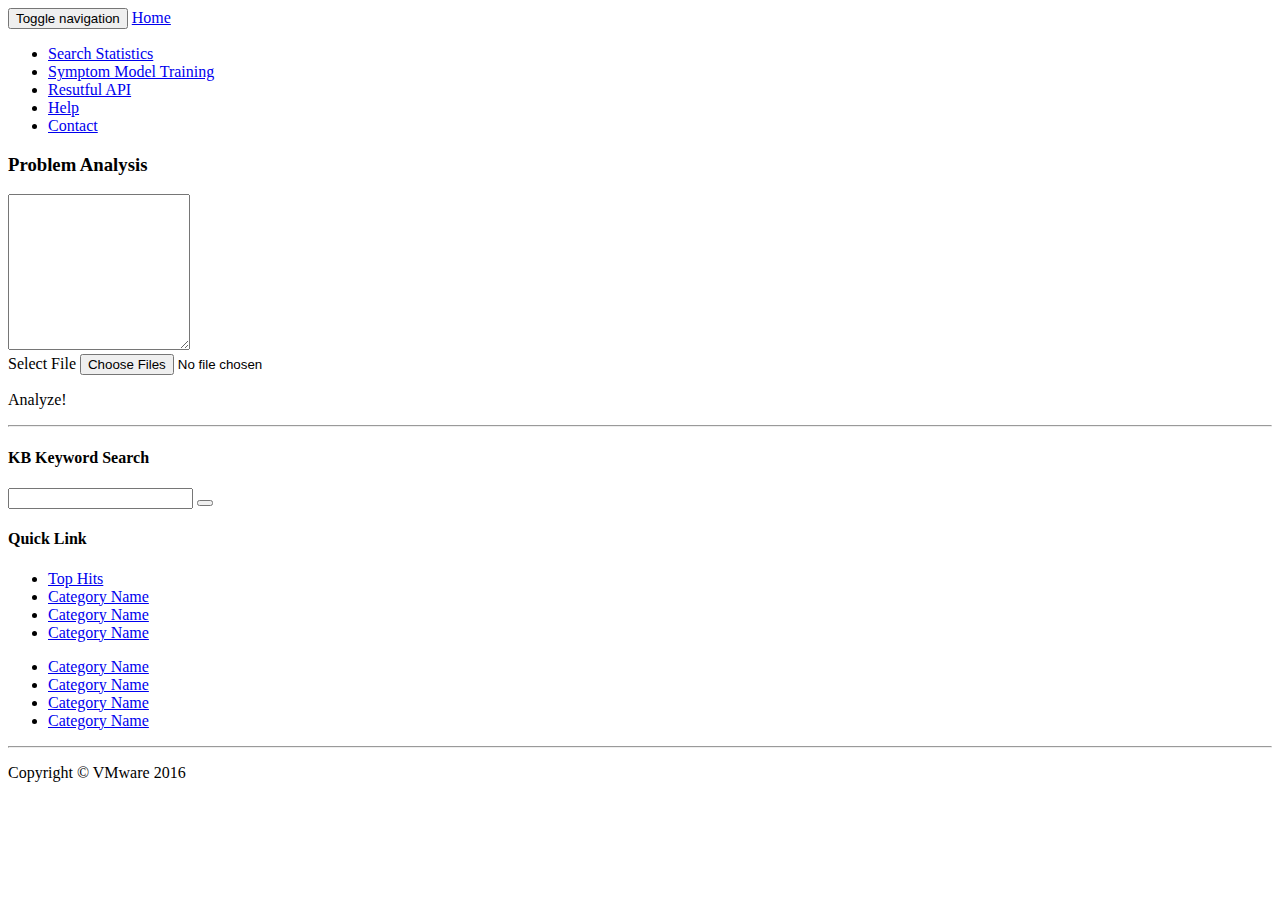
==== web/index.html @ 771a0a0f "update" ====
<!DOCTYPE html>
<html lang="en">
<!-- /.container -->



<head>

    <meta charset="utf-8">
    <meta http-equiv="X-UA-Compatible" content="IE=edge">
    <meta name="viewport" content="width=device-width, initial-scale=1">
    <meta name="description" content="">
    <meta name="author" content="">

    <title>Unfied Search - Real Expert Behind You</title>

    <!-- Bootstrap Core CSS -->
    <link href="css/bootstrap.min.css" rel="stylesheet">

    <!-- Custom CSS -->
    <link href="css/heroic-features.css" rel="stylesheet">
    <!-- jQuery -->
    <script src="js/jquery.js"></script>


    <!-- Bootstrap Core JavaScript -->
    <script src="js/bootstrap.min.js"></script>



    <!-- HTML5 Shim and Respond.js IE8 support of HTML5 elements and media queries -->
    <!-- WARNING: Respond.js doesn't work if you view the page via file:// -->
    <!--[if lt IE 9]>
    <script src="https://oss.maxcdn.com/libs/html5shiv/3.7.0/html5shiv.js"></script>
    <script src="https://oss.maxcdn.com/libs/respond.js/1.4.2/respond.min.js"></script>

    <![endif]-->



    <!-- Controler -->
    <script src="js/control.js"></script>
</head>

<body>

<!-- Navigation -->
<nav class="navbar navbar-inverse navbar-fixed-top" role="navigation">
    <div class="container">
        <!-- Brand and toggle get grouped for better mobile display -->
        <div class="navbar-header">
            <button type="button" class="navbar-toggle" data-toggle="collapse"
                    data-target="#bs-example-navbar-collapse-1">
                <span class="sr-only">Toggle navigation</span>
                <span class="icon-bar"></span>
                <span class="icon-bar"></span>
                <span class="icon-bar"></span>
                <span class="icon-bar"></span>
                <span class="icon-bar"></span>
            </button>
            <a class="navbar-brand" href="#">Home</a>
        </div>
        <!-- Collect the nav links, forms, and other content for toggling -->
        <div class="collapse navbar-collapse" id="bs-example-navbar-collapse-1">
            <ul class="nav navbar-nav">
                <li>
                    <a href="#">Search Statistics</a>
                </li>
                  <li>
                    <a href="#">Symptom Model Training</a>
                </li>
                <li>
                    <a href="#">Resutful API</a>
                </li>
                <li>
                    <a href="#">Help</a>
                </li>
                <li>
                    <a href="#">Contact</a>
                </li>
            </ul>
        </div>
        <!-- /.navbar-collapse -->
    </div>
    <!-- /.container -->
</nav>

<!-- Page Content -->
<div class="container">

    <!-- Jumbotron Header -->
    <div id="div_search" class="container">
        <h3>Problem Analysis</h3>
        <div class="form-group">
            <textarea class="form-control" rows="10" id="text_search_input"></textarea>
        </div>
        <label class="control-label">Select File</label>
        <input id="input_upload" name="input2[]" type="file" class="file" multiple data-show-upload="false" data-show-caption="true">


        <p>
        <p><a onclick="makesearch()" class="btn btn-primary btn-large">Analyze!</a></p>

    </div>
    <hr>

    <div class="row">

        <!-- Blog Entries Column -->
        <div id="div_top_hit" class="col-md-8" >
       </div>

        <div id="div_search_result" class="col-md-8" style="display: none;">
       </div>

        <!-- Blog Sidebar Widgets Column -->
        <div class="col-md-4">

            <!-- Blog Search Well -->
            <div class="well">
                <h4>KB Keyword Search</h4>
                <div class="input-group">
                    <input type="text" class="form-control">
                        <span class="input-group-btn">
                            <button class="btn btn-default" type="button">
                                <span class="glyphicon glyphicon-search"></span>
                        </button>
                        </span>
                </div>
                <!-- /.input-group -->
            </div>

            <!-- Blog Categories Well -->
            <div class="well">
                <h4>Quick Link</h4>
                <div class="row">
                    <div class="col-lg-6">
                        <ul class="list-unstyled">
                            <li><a href="#" onclick="displayhits()">Top Hits</a>
                            </li>
                            <li><a href="#">Category Name</a>
                            </li>
                            <li><a href="#">Category Name</a>
                            </li>
                            <li><a href="#">Category Name</a>
                            </li>
                        </ul>
                    </div>
                    <!-- /.col-lg-6 -->
                    <div class="col-lg-6">
                        <ul class="list-unstyled">
                            <li><a href="#">Category Name</a>
                            </li>
                            <li><a href="#">Category Name</a>
                            </li>
                            <li><a href="#">Category Name</a>
                            </li>
                            <li><a href="#">Category Name</a>
                            </li>
                        </ul>
                    </div>
                </div>
            </div>
<!--
            <div class="well">
                <h4>Side Widget Well</h4>
                <p>Lorem ipsum dolor sit amet, consectetur adipisicing elit. Inventore, perspiciatis adipisci accusamus
                    laudantium odit aliquam repellat tempore quos aspernatur vero.</p>
            </div>
-->

        </div>

    </div>


<!--
    <div class="row">
        <div class="col-lg-12">
            <h3>Latest Features</h3>
        </div>
    </div>
    <div class="row text-center">

        <div class="col-md-3 col-sm-6 hero-feature">
            <div class="thumbnail">
                <img src="http://placehold.it/800x500" alt="">
                <div class="caption">
                    <h3>Feature Label</h3>
                    <p>Lorem ipsum dolor sit amet, consectetur adipisicing elit.</p>
                    <p>
                        <a href="#" class="btn btn-primary">Buy Now!</a> <a href="#" class="btn btn-default">More
                        Info</a>
                    </p>
                </div>
            </div>
        </div>

        <div class="col-md-3 col-sm-6 hero-feature">
            <div class="thumbnail">
                <img src="http://placehold.it/800x500" alt="">
                <div class="caption">
                    <h3>Feature Label</h3>
                    <p>Lorem ipsum dolor sit amet, consectetur adipisicing elit.</p>
                    <p>
                        <a href="#" class="btn btn-primary">Buy Now!</a> <a href="#" class="btn btn-default">More
                        Info</a>
                    </p>
                </div>
            </div>
        </div>

        <div class="col-md-3 col-sm-6 hero-feature">
            <div class="thumbnail">
                <img src="http://placehold.it/800x500" alt="">
                <div class="caption">
                    <h3>Feature Label</h3>
                    <p>Lorem ipsum dolor sit amet, consectetur adipisicing elit.</p>
                    <p>
                        <a href="#" class="btn btn-primary">Buy Now!</a> <a href="#" class="btn btn-default">More
                        Info</a>
                    </p>
                </div>
            </div>
        </div>

        <div class="col-md-3 col-sm-6 hero-feature">
            <div class="thumbnail">
                <img src="http://placehold.it/800x500" alt="">
                <div class="caption">
                    <h3>Feature Label</h3>
                    <p>Lorem ipsum dolor sit amet, consectetur adipisicing elit.</p>
                    <p>
                        <a href="#" class="btn btn-primary">Buy Now!</a> <a href="#" class="btn btn-default">More
                        Info</a>
                    </p>
                </div>
            </div>
        </div>

    </div>

-->
    <div class="row">
    <hr>

    <!-- Footer -->
    <footer>
        <div class="row">
            <div class="col-lg-12">
                <p>Copyright &copy; VMware 2016</p>
            </div>
        </div>
    </footer>

</div>


</body>

</html>
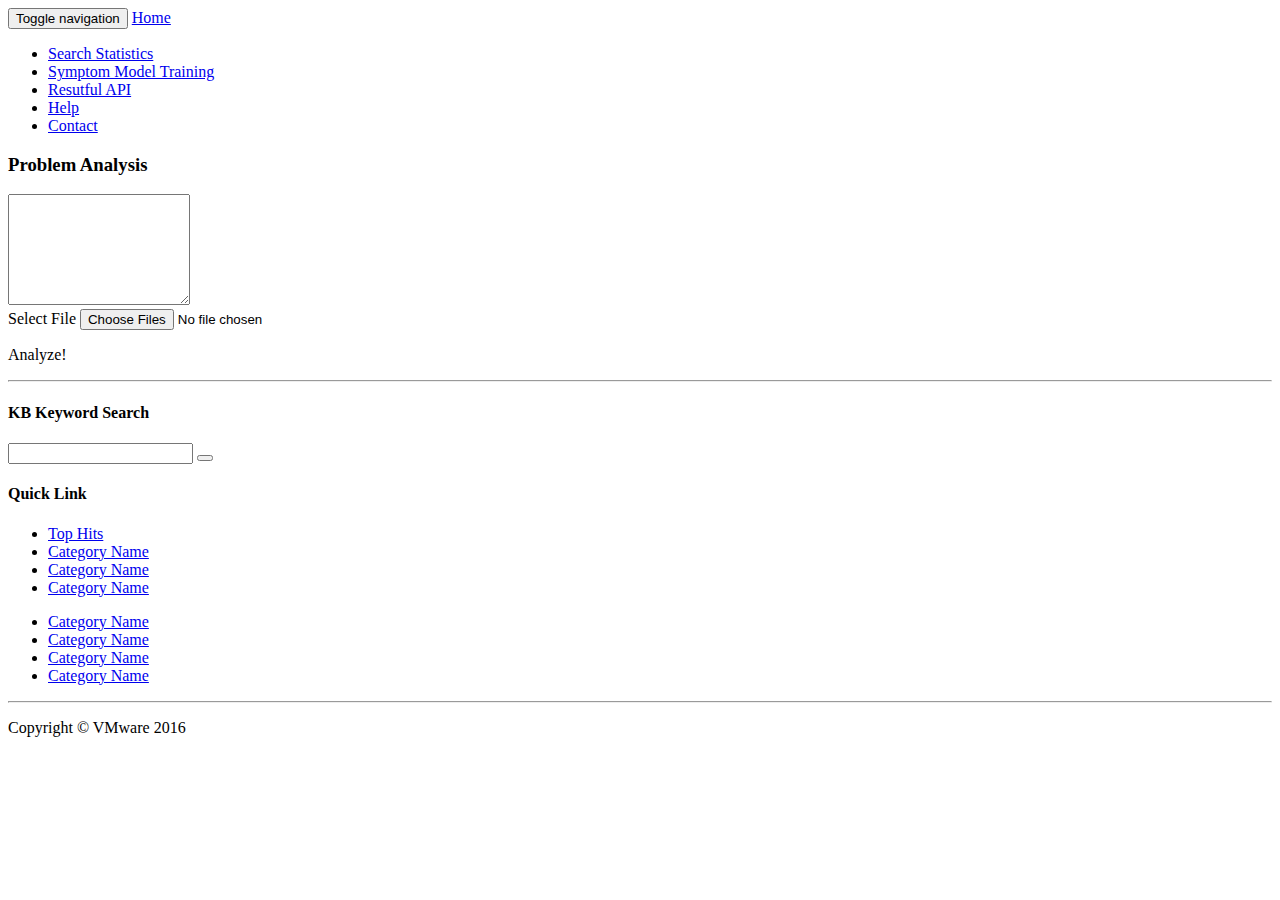
==== commit 3b6e0315: "update ui" ====
--- a/web/index.html
+++ b/web/index.html
@@ -92,10 +92,10 @@
     <div id="div_search" class="container">
         <h3>Problem Analysis</h3>
         <div class="form-group">
-            <textarea class="form-control" rows="10" id="text_search_input"></textarea>
+            <textarea class="form-control" rows="7" id="text_search_input"></textarea>
         </div>
         <label class="control-label">Select File</label>
-        <input id="input_upload" name="input2[]" type="file" class="file" multiple data-show-upload="false" data-show-caption="true">
+        <input id="input_upload" name="input2[]" type="file" class="btn btn-default btn-file" multiple data-show-upload="false" data-show-caption="true">
 
 
         <p>
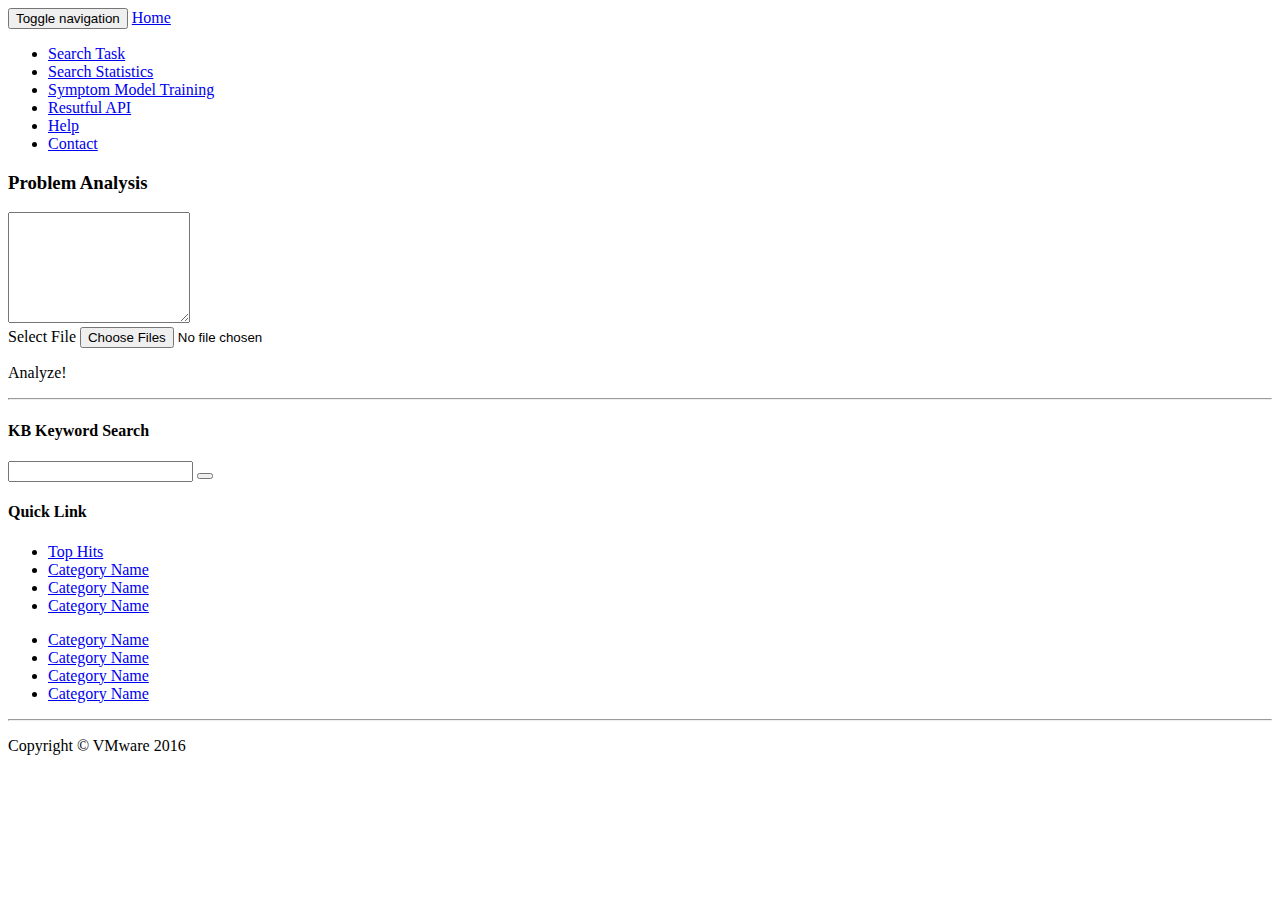
==== commit cad1b96b: "update UI" ====
--- a/web/index.html
+++ b/web/index.html
@@ -57,12 +57,16 @@
                 <span class="icon-bar"></span>
                 <span class="icon-bar"></span>
                 <span class="icon-bar"></span>
+                <span class="icon-bar"></span>
             </button>
             <a class="navbar-brand" href="#">Home</a>
         </div>
         <!-- Collect the nav links, forms, and other content for toggling -->
         <div class="collapse navbar-collapse" id="bs-example-navbar-collapse-1">
             <ul class="nav navbar-nav">
+                <li>
+                    <a href="#">Search Task</a>
+                </li>
                 <li>
                     <a href="#">Search Statistics</a>
                 </li>
@@ -95,7 +99,7 @@
             <textarea class="form-control" rows="7" id="text_search_input"></textarea>
         </div>
         <label class="control-label">Select File</label>
-        <input id="input_upload" name="input2[]" type="file" class="btn btn-default btn-file" multiple data-show-upload="false" data-show-caption="true">
+        <input id="input_file_upload" name="input2[]" type="file" class="btn btn-default btn-file" multiple data-show-upload="false" data-show-caption="true">
 
 
         <p>
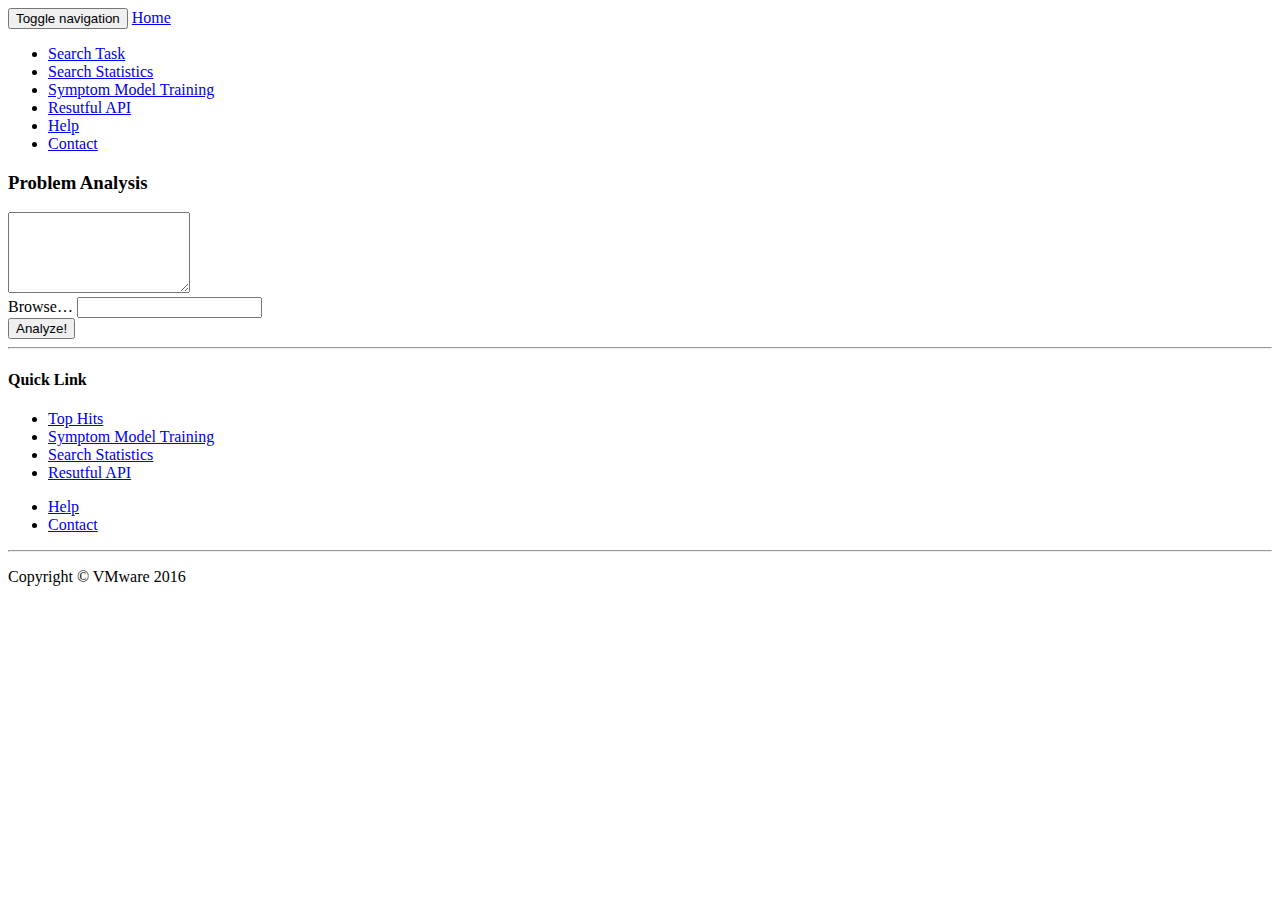
==== commit 0c26c14a: "update UI" ====
--- a/web/index.html
+++ b/web/index.html
@@ -1,7 +1,6 @@
 <!DOCTYPE html>
 <html lang="en">
 <!-- /.container -->
-
 
 
 <head>
@@ -19,13 +18,16 @@
 
     <!-- Custom CSS -->
     <link href="css/heroic-features.css" rel="stylesheet">
+
+    <!-- Custom CSS -->
+    <link href="css/unified.css" rel="stylesheet">
+
     <!-- jQuery -->
     <script src="js/jquery.js"></script>
 
 
     <!-- Bootstrap Core JavaScript -->
     <script src="js/bootstrap.min.js"></script>
-
 
 
     <!-- HTML5 Shim and Respond.js IE8 support of HTML5 elements and media queries -->
@@ -37,13 +39,19 @@
     <![endif]-->
 
 
-
     <!-- Controler -->
     <script src="js/control.js"></script>
+    <script src="js/util.js"></script>
+
 </head>
 
 <body>
 
+<!--Symptom Model Training
+Resutful API
+Help
+Contact
+-->
 <!-- Navigation -->
 <nav class="navbar navbar-inverse navbar-fixed-top" role="navigation">
     <div class="container">
@@ -70,7 +78,7 @@
                 <li>
                     <a href="#">Search Statistics</a>
                 </li>
-                  <li>
+                <li>
                     <a href="#">Symptom Model Training</a>
                 </li>
                 <li>
@@ -96,14 +104,42 @@
     <div id="div_search" class="container">
         <h3>Problem Analysis</h3>
         <div class="form-group">
-            <textarea class="form-control" rows="7" id="text_search_input"></textarea>
-        </div>
+            <textarea class="form-control" rows="5" id="text_search_input"></textarea>
+        </div>
+        <!--
         <label class="control-label">Select File</label>
-        <input id="input_file_upload" name="input2[]" type="file" class="btn btn-default btn-file" multiple data-show-upload="false" data-show-caption="true">
-
-
-        <p>
-        <p><a onclick="makesearch()" class="btn btn-primary btn-large">Analyze!</a></p>
+
+        <label class="btn btn-default btn-file">
+            Browse <input type="file" style="display: none;">
+        </label>
+
+        <p> <input id="input_file_upload" name="input2[]" type="file" class="btn btn-default btn-file" multiple
+               data-show-upload="false" data-show-caption="true"> </p> -->
+
+
+        <div class="col-lg-6 col-sm-6 col-12">
+            <div class="input-group">
+                <label class="input-group-btn">
+                    <span class="btn btn-primary">
+                        Browse… <input  onchange="uploadOnChange()" id="input_file_upload" name="input2[]" multiple
+                                        data-show-upload="false" type="file" style="display: none;" multiple="">
+                    </span>
+                </label>
+                <input id="input_file_upload_text" type="text" class="form-control" readonly="">
+            </div>
+
+        </div>
+
+        <div class="col-lg-3 col-sm-3 col-12">
+            <button   id="btn_analyze" onclick="makesearch()"  class="btn btn-success btn-primary btn-large">Analyze!  </button>
+        </div>
+
+
+
+
+
+
+
 
     </div>
     <hr>
@@ -111,28 +147,15 @@
     <div class="row">
 
         <!-- Blog Entries Column -->
-        <div id="div_top_hit" class="col-md-8" >
-       </div>
+        <div id="div_top_hit" class="col-md-8">
+        </div>
 
         <div id="div_search_result" class="col-md-8" style="display: none;">
-       </div>
+        </div>
 
         <!-- Blog Sidebar Widgets Column -->
         <div class="col-md-4">
 
-            <!-- Blog Search Well -->
-            <div class="well">
-                <h4>KB Keyword Search</h4>
-                <div class="input-group">
-                    <input type="text" class="form-control">
-                        <span class="input-group-btn">
-                            <button class="btn btn-default" type="button">
-                                <span class="glyphicon glyphicon-search"></span>
-                        </button>
-                        </span>
-                </div>
-                <!-- /.input-group -->
-            </div>
 
             <!-- Blog Categories Well -->
             <div class="well">
@@ -142,124 +165,53 @@
                         <ul class="list-unstyled">
                             <li><a href="#" onclick="displayhits()">Top Hits</a>
                             </li>
-                            <li><a href="#">Category Name</a>
-                            </li>
-                            <li><a href="#">Category Name</a>
-                            </li>
-                            <li><a href="#">Category Name</a>
+                            <li><a href="#">Symptom Model Training</a>
+                            </li>
+                            <li><a href="#">Search Statistics</a>
+                            </li>
+                            <li><a href="#">Resutful API</a>
                             </li>
                         </ul>
                     </div>
                     <!-- /.col-lg-6 -->
                     <div class="col-lg-6">
                         <ul class="list-unstyled">
+                            <li><a href="#">Help</a>
+                            </li>
+                            <li><a href="#">Contact</a>
+                            </li>
+                            <!--
                             <li><a href="#">Category Name</a>
                             </li>
                             <li><a href="#">Category Name</a>
                             </li>
-                            <li><a href="#">Category Name</a>
-                            </li>
-                            <li><a href="#">Category Name</a>
-                            </li>
+                            -->
                         </ul>
                     </div>
                 </div>
             </div>
-<!--
-            <div class="well">
-                <h4>Side Widget Well</h4>
-                <p>Lorem ipsum dolor sit amet, consectetur adipisicing elit. Inventore, perspiciatis adipisci accusamus
-                    laudantium odit aliquam repellat tempore quos aspernatur vero.</p>
-            </div>
--->
-
-        </div>
-
-    </div>
-
-
-<!--
+
+
+        </div>
+
+    </div>
+
+
     <div class="row">
-        <div class="col-lg-12">
-            <h3>Latest Features</h3>
-        </div>
-    </div>
-    <div class="row text-center">
-
-        <div class="col-md-3 col-sm-6 hero-feature">
-            <div class="thumbnail">
-                <img src="http://placehold.it/800x500" alt="">
-                <div class="caption">
-                    <h3>Feature Label</h3>
-                    <p>Lorem ipsum dolor sit amet, consectetur adipisicing elit.</p>
-                    <p>
-                        <a href="#" class="btn btn-primary">Buy Now!</a> <a href="#" class="btn btn-default">More
-                        Info</a>
-                    </p>
+        <hr>
+
+        <!-- Footer -->
+        <footer>
+            <div class="row">
+                <div class="col-lg-12">
+                    <p>Copyright &copy; VMware 2016</p>
                 </div>
             </div>
-        </div>
-
-        <div class="col-md-3 col-sm-6 hero-feature">
-            <div class="thumbnail">
-                <img src="http://placehold.it/800x500" alt="">
-                <div class="caption">
-                    <h3>Feature Label</h3>
-                    <p>Lorem ipsum dolor sit amet, consectetur adipisicing elit.</p>
-                    <p>
-                        <a href="#" class="btn btn-primary">Buy Now!</a> <a href="#" class="btn btn-default">More
-                        Info</a>
-                    </p>
-                </div>
-            </div>
-        </div>
-
-        <div class="col-md-3 col-sm-6 hero-feature">
-            <div class="thumbnail">
-                <img src="http://placehold.it/800x500" alt="">
-                <div class="caption">
-                    <h3>Feature Label</h3>
-                    <p>Lorem ipsum dolor sit amet, consectetur adipisicing elit.</p>
-                    <p>
-                        <a href="#" class="btn btn-primary">Buy Now!</a> <a href="#" class="btn btn-default">More
-                        Info</a>
-                    </p>
-                </div>
-            </div>
-        </div>
-
-        <div class="col-md-3 col-sm-6 hero-feature">
-            <div class="thumbnail">
-                <img src="http://placehold.it/800x500" alt="">
-                <div class="caption">
-                    <h3>Feature Label</h3>
-                    <p>Lorem ipsum dolor sit amet, consectetur adipisicing elit.</p>
-                    <p>
-                        <a href="#" class="btn btn-primary">Buy Now!</a> <a href="#" class="btn btn-default">More
-                        Info</a>
-                    </p>
-                </div>
-            </div>
-        </div>
-
-    </div>
-
--->
-    <div class="row">
-    <hr>
-
-    <!-- Footer -->
-    <footer>
-        <div class="row">
-            <div class="col-lg-12">
-                <p>Copyright &copy; VMware 2016</p>
-            </div>
-        </div>
-    </footer>
-
+        </footer>
+
+    </div>
 </div>
 
-
 </body>
 
 </html>
--- a/web/css/unified.css
+++ b/web/css/unified.css
@@ -0,0 +1,16 @@
+
+
+.glyphicon-refresh-animate {
+    -animation: spin .7s infinite linear;
+    -webkit-animation: spin2 .7s infinite linear;
+}
+
+@-webkit-keyframes spin2 {
+    from { -webkit-transform: rotate(0deg);}
+    to { -webkit-transform: rotate(360deg);}
+}
+
+@keyframes spin {
+    from { transform: scale(1) rotate(0deg);}
+    to { transform: scale(1) rotate(360deg);}
+}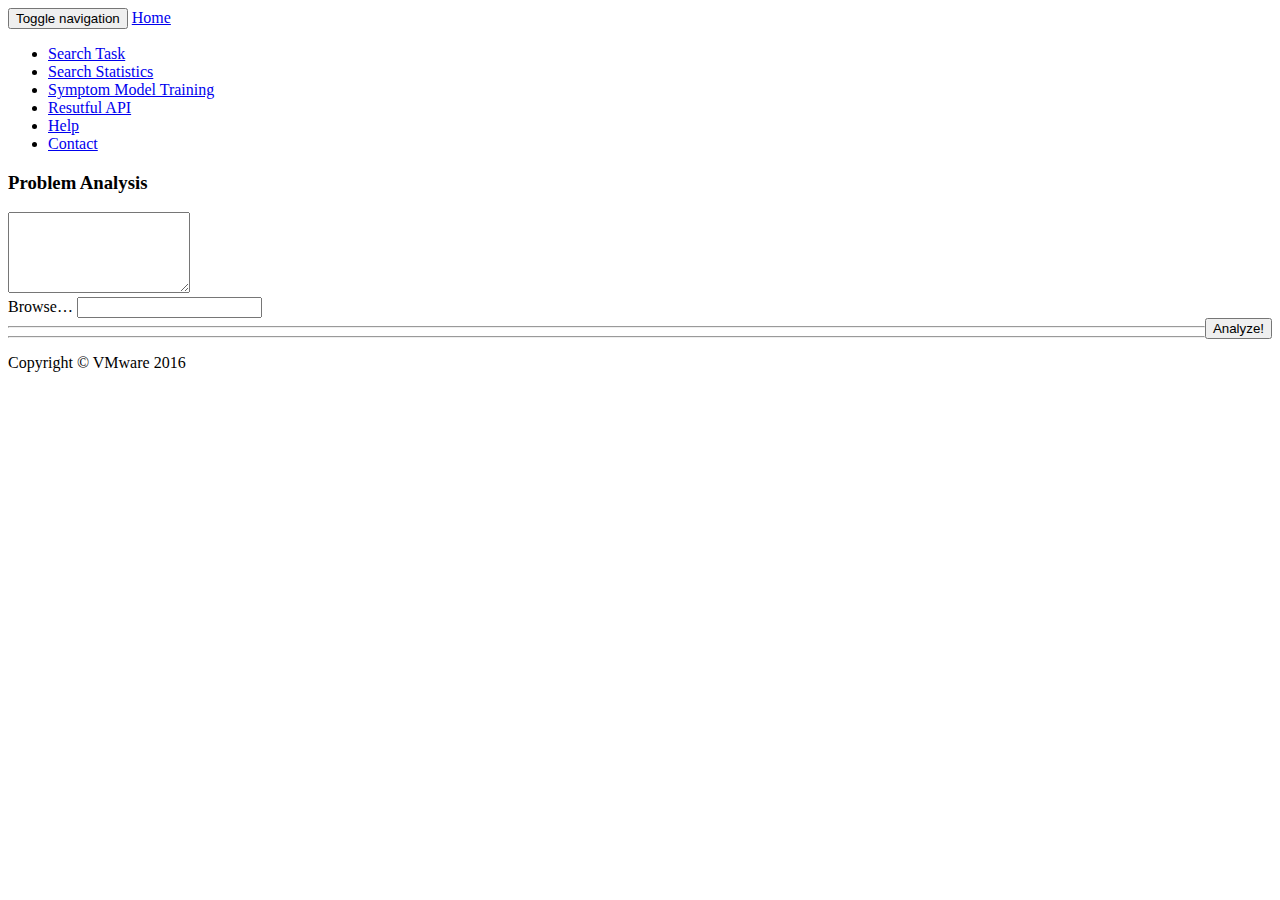
==== commit b0b8e9f8: "update UI" ====
--- a/web/index.html
+++ b/web/index.html
@@ -23,20 +23,12 @@
     <link href="css/unified.css" rel="stylesheet">
 
     <!-- jQuery -->
-    <script src="js/jquery.js"></script>
+    <script src="js/libs/jquery.js"></script>
 
 
     <!-- Bootstrap Core JavaScript -->
-    <script src="js/bootstrap.min.js"></script>
+    <script src="js/libs/bootstrap.min.js"></script>
 
-
-    <!-- HTML5 Shim and Respond.js IE8 support of HTML5 elements and media queries -->
-    <!-- WARNING: Respond.js doesn't work if you view the page via file:// -->
-    <!--[if lt IE 9]>
-    <script src="https://oss.maxcdn.com/libs/html5shiv/3.7.0/html5shiv.js"></script>
-    <script src="https://oss.maxcdn.com/libs/respond.js/1.4.2/respond.min.js"></script>
-
-    <![endif]-->
 
 
     <!-- Controler -->
@@ -101,7 +93,10 @@
 <div class="container">
 
     <!-- Jumbotron Header -->
-    <div id="div_search" class="container">
+    <div class="row">
+
+    <div id="div_search" class="container col-md-10">
+
         <h3>Problem Analysis</h3>
         <div class="form-group">
             <textarea class="form-control" rows="5" id="text_search_input"></textarea>
@@ -117,7 +112,7 @@
                data-show-upload="false" data-show-caption="true"> </p> -->
 
 
-        <div class="col-lg-6 col-sm-6 col-12">
+        <div class="col-lg-9 col-sm-9">
             <div class="input-group">
                 <label class="input-group-btn">
                     <span class="btn btn-primary">
@@ -130,11 +125,11 @@
 
         </div>
 
-        <div class="col-lg-3 col-sm-3 col-12">
-            <button   id="btn_analyze" onclick="makesearch()"  class="btn btn-success btn-primary btn-large">Analyze!  </button>
+        <div class="col-lg-3 col-sm-3">
+            <button   id="btn_analyze" onclick="makesearch()" style="float: right;" class="btn btn-success btn-primary btn-large">Analyze!  </button>
         </div>
 
-
+    </div>
 
 
 
@@ -147,52 +142,12 @@
     <div class="row">
 
         <!-- Blog Entries Column -->
-        <div id="div_top_hit" class="col-md-8">
+        <div id="div_top_hit" class="col-md-10">
         </div>
 
-        <div id="div_search_result" class="col-md-8" style="display: none;">
+        <div id="div_search_result" class="col-md-10" style="display: none;">
         </div>
 
-        <!-- Blog Sidebar Widgets Column -->
-        <div class="col-md-4">
-
-
-            <!-- Blog Categories Well -->
-            <div class="well">
-                <h4>Quick Link</h4>
-                <div class="row">
-                    <div class="col-lg-6">
-                        <ul class="list-unstyled">
-                            <li><a href="#" onclick="displayhits()">Top Hits</a>
-                            </li>
-                            <li><a href="#">Symptom Model Training</a>
-                            </li>
-                            <li><a href="#">Search Statistics</a>
-                            </li>
-                            <li><a href="#">Resutful API</a>
-                            </li>
-                        </ul>
-                    </div>
-                    <!-- /.col-lg-6 -->
-                    <div class="col-lg-6">
-                        <ul class="list-unstyled">
-                            <li><a href="#">Help</a>
-                            </li>
-                            <li><a href="#">Contact</a>
-                            </li>
-                            <!--
-                            <li><a href="#">Category Name</a>
-                            </li>
-                            <li><a href="#">Category Name</a>
-                            </li>
-                            -->
-                        </ul>
-                    </div>
-                </div>
-            </div>
-
-
-        </div>
 
     </div>
 
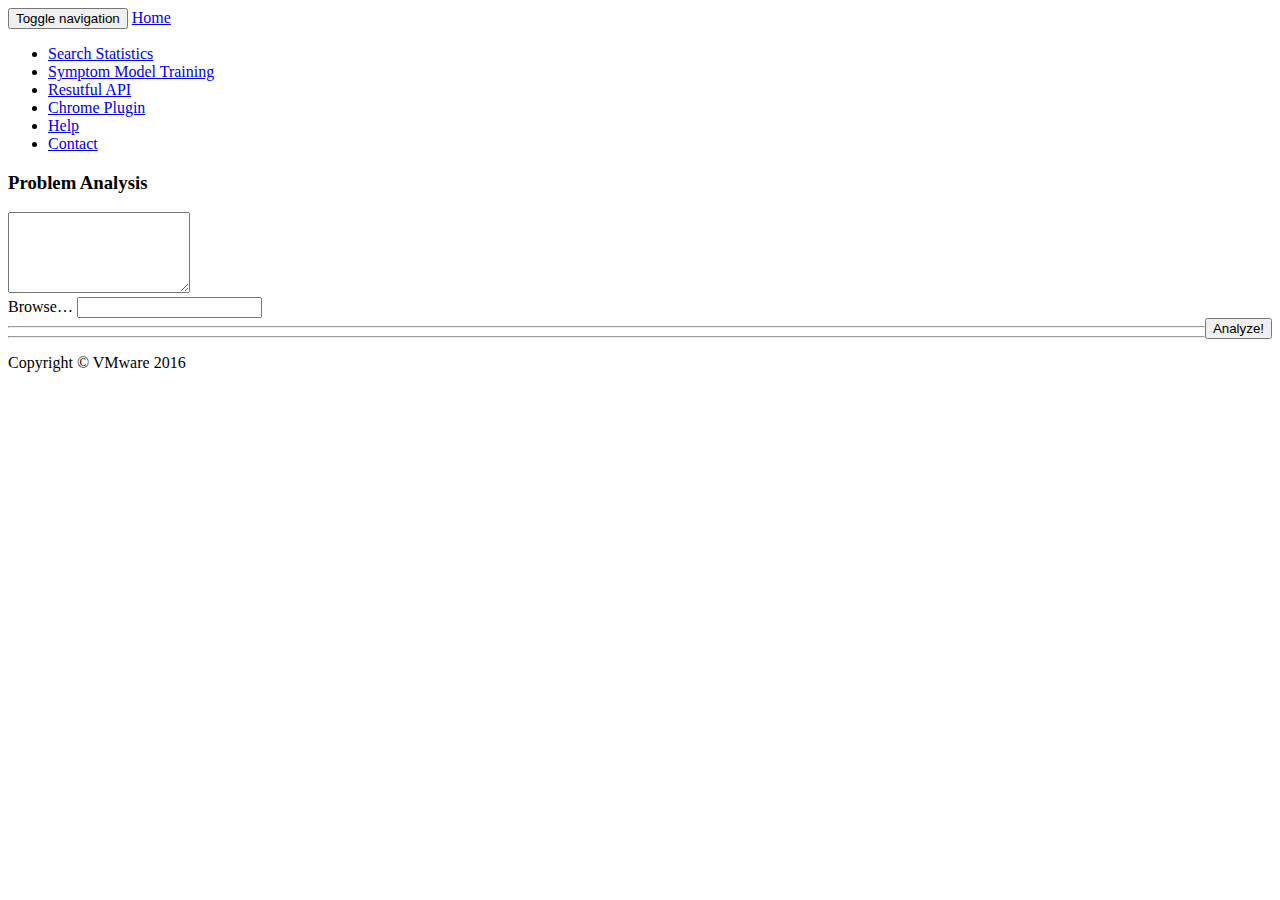
==== commit 11d95003: "upload plugin" ====
--- a/web/index.html
+++ b/web/index.html
@@ -64,17 +64,17 @@
         <!-- Collect the nav links, forms, and other content for toggling -->
         <div class="collapse navbar-collapse" id="bs-example-navbar-collapse-1">
             <ul class="nav navbar-nav">
-                <li>
-                    <a href="#">Search Task</a>
-                </li>
-                <li>
+               <li>
                     <a href="#">Search Statistics</a>
                 </li>
                 <li>
                     <a href="#">Symptom Model Training</a>
                 </li>
+                 <li>
+                    <a href="#">Resutful API</a>
+                </li>
                 <li>
-                    <a href="#">Resutful API</a>
+                    <a href="unified.crx">Chrome Plugin</a>
                 </li>
                 <li>
                     <a href="#">Help</a>
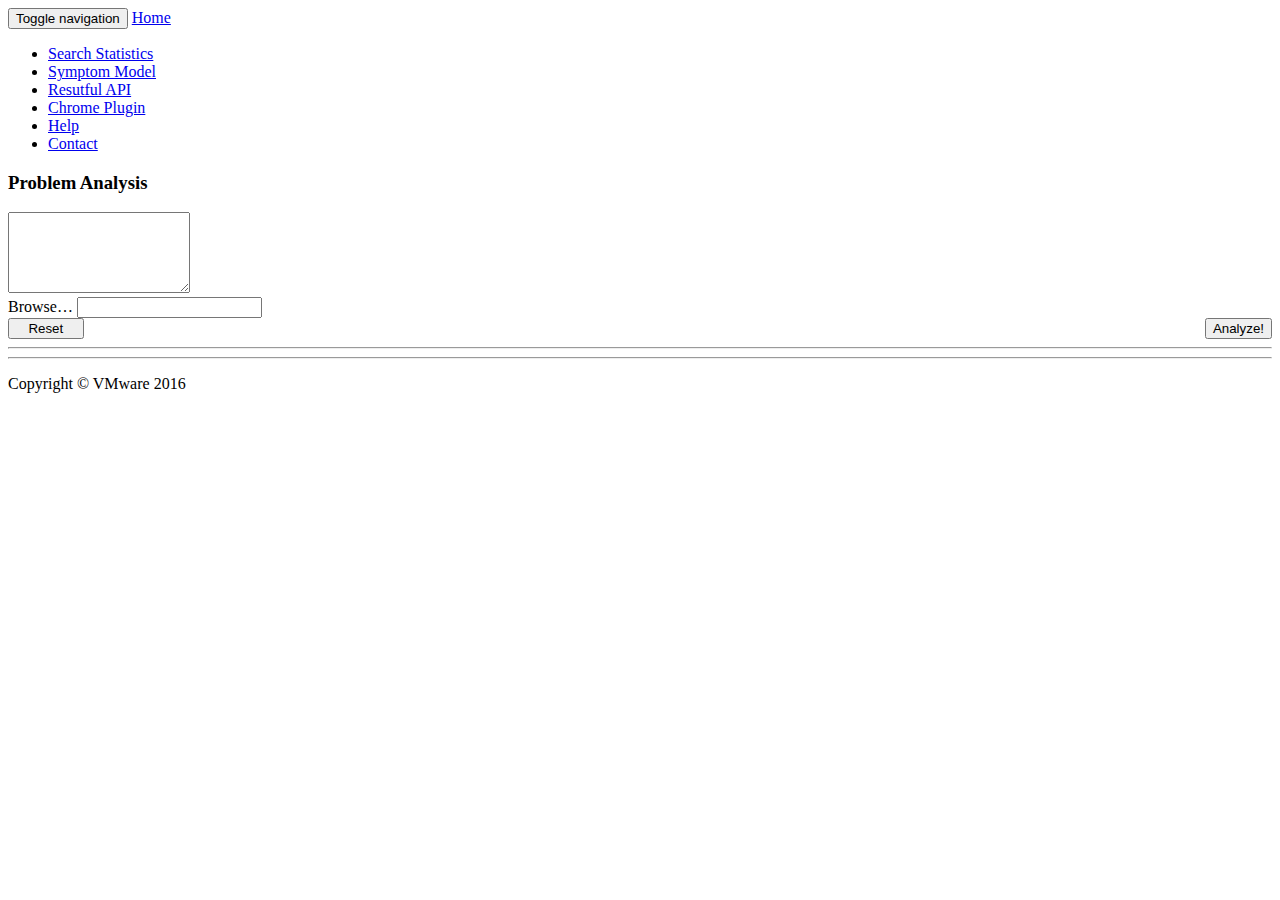
==== commit 3f136691: "polish UI" ====
--- a/web/index.html
+++ b/web/index.html
@@ -59,16 +59,16 @@
                 <span class="icon-bar"></span>
                 <span class="icon-bar"></span>
             </button>
-            <a class="navbar-brand" href="#">Home</a>
+            <a class="navbar-brand" href="index.html">Home</a>
         </div>
         <!-- Collect the nav links, forms, and other content for toggling -->
         <div class="collapse navbar-collapse" id="bs-example-navbar-collapse-1">
             <ul class="nav navbar-nav">
                <li>
-                    <a href="#">Search Statistics</a>
+                    <a onclick="displayhits()" href="#">Search Statistics</a>
                 </li>
                 <li>
-                    <a href="#">Symptom Model Training</a>
+                    <a href="symptom.html?id=2008333">Symptom Model</a>
                 </li>
                  <li>
                     <a href="#">Resutful API</a>
@@ -112,7 +112,7 @@
                data-show-upload="false" data-show-caption="true"> </p> -->
 
 
-        <div class="col-lg-9 col-sm-9">
+        <div class="col-lg-9 col-sm-9" style="padding-left: 0px;">
             <div class="input-group">
                 <label class="input-group-btn">
                     <span class="btn btn-primary">
@@ -126,7 +126,9 @@
         </div>
 
         <div class="col-lg-3 col-sm-3">
-            <button   id="btn_analyze" onclick="makesearch()" style="float: right;" class="btn btn-success btn-primary btn-large">Analyze!  </button>
+            <button   id="btn_clear"  style="width: 75.6px;;" onclick="reset()" class="btn btn-info" type="reset">Reset  </button>
+            <button   id="btn_analyze" style="float: right;" onclick="makesearch()"  class="btn btn-success btn-primary btn-large">Analyze!  </button>
+
         </div>
 
     </div>
